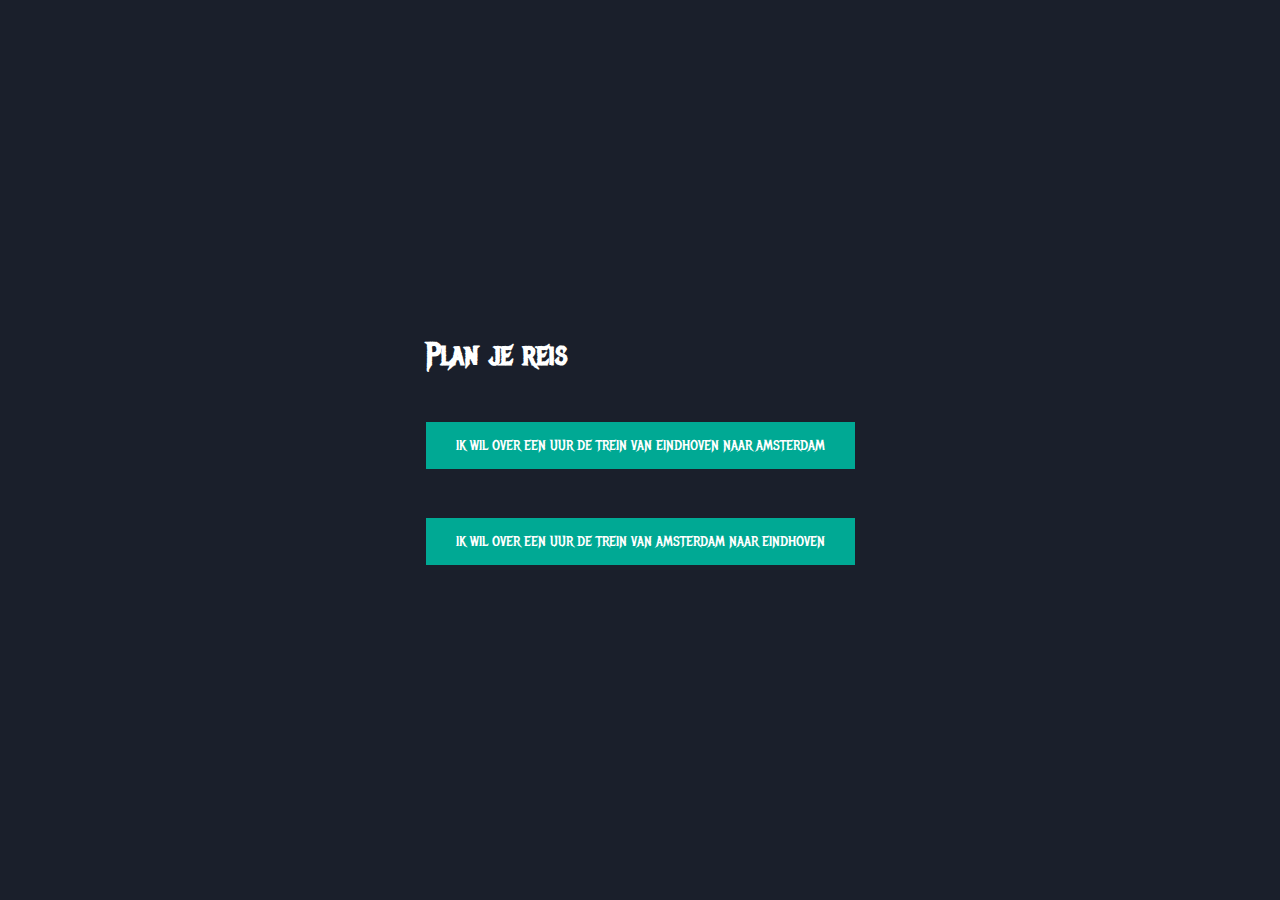
==== 1.html @ 54beb86a "[feature: demo]" ====
<!DOCTYPE html>
<html lang="en">

<head>
    <meta charset="UTF-8">
    <meta http-equiv="X-UA-Compatible" content="IE=edge">
    <meta name="viewport" content="width=device-width, initial-scale=1.0">
    <link rel="stylesheet" href="style/main.css">
    <title>Demo 1</title>
</head>

<body>
    <main>
        <section class="planner-2">
            <h2>Plan je reis</h2>
            <div class="buttons">
                <a href="" class="option keuze-1" target="_blank">Ik wil over een uur de trein van Eindhoven naar Amsterdam</a>
                <a href="" class="option keuze-2" target="_blank">Ik wil over een uur de trein van Amsterdam naar Eindhoven</a>
            </div>
        </section>
    </main>
    <script src="js/index-2.js"></script>
</body>

</html>
---- style/main.css ----
@import url("https://fonts.googleapis.com/css2?family=Metal+Mania&display=swap");
* {
  margin: 0;
  padding: 0;
  box-sizing: border-box;
}

body {
  font-family: "Metal Mania", cursive;
  min-height: 100vh;
  background-color: #1A1F2B;
  display: flex;
  justify-content: center;
  align-items: center;
}

h1,
h2,
h3 {
  color: white;
}

p {
  font-family: sans-serif;
  color: white;
  font-size: 1rem;
  padding: 10px;
}

.demos {
  display: flex;
  flex-direction: column;
}
.demos .demo--link {
  color: white;
  font-size: 2rem;
  cursor: pointer;
  margin-bottom: 1rem;
}
.demos .demo--link:hover {
  background-color: #F63F63;
}

.quiz .container .correct {
  margin-top: 2rem;
  background-color: #00A994;
  padding: 0.8rem 1rem;
  border-radius: 0.5rem;
  color: white;
  opacity: 0.9;
  margin-bottom: 2rem;
}
.quiz .container .correct::before {
  content: "i";
  color: white;
  background-color: #00A994;
  display: inline-block;
  text-align: center;
  width: 1.5rem;
  height: 1.5rem;
  border-radius: 1.5rem;
  margin-right: 0.5rem;
}
.quiz .container .wrong {
  margin-top: 2rem;
  background-color: #F63F63;
  padding: 0.8rem 1rem;
  border-radius: 0.5rem;
  color: white;
  opacity: 0.9;
  margin-bottom: 2rem;
}
.quiz .container .wrong::before {
  content: "i";
  color: white;
  background-color: #F63F63;
  display: inline-block;
  text-align: center;
  width: 1.5rem;
  height: 1.5rem;
  border-radius: 1.5rem;
  margin-right: 0.5rem;
}
.quiz h1 {
  color: white;
  font-size: 4rem;
}
.quiz h2 {
  margin-bottom: 1rem;
}
.quiz .antwoorden .antwoord,
.quiz .antwoorden .antwoord,
.quiz .antwoorden .antwoord {
  cursor: pointer;
  background-color: #00A994;
  margin-bottom: 1rem;
  height: 35px;
  border: none;
  display: block;
  width: 100%;
}
.quiz .antwoorden .antwoord:hover,
.quiz .antwoorden .antwoord:hover,
.quiz .antwoorden .antwoord:hover {
  background-color: #F63F63;
}
.quiz .skip {
  border: none;
  background-color: #F63F63;
  display: block;
  width: 100%;
  margin-top: 2rem;
}
.quiz .skip:hover {
  background-color: red;
}

.planner {
  display: none;
}
.planner h2 {
  font-size: 2rem;
}
.planner .buttons {
  display: flex;
  flex-direction: column;
}
.planner .buttons .option {
  cursor: pointer;
  display: block;
  background-repeat: no-repeat;
  outline: 0;
  bottom: 10px;
  padding: 15px 30px;
  text-transform: uppercase;
  text-decoration: none;
  font-size: 14px;
  overflow: hidden;
  transition: 0.2s;
  margin: 3rem auto 1px;
  color: #000;
  width: 100%;
  background-color: #00a994;
  color: #fff;
  border: none;
  font-size: 1.2rem;
}
.planner .buttons .option:hover {
  background-color: #F63F63;
}

.planner-2 h2 {
  font-size: 2rem;
}
.planner-2 .buttons {
  display: flex;
  flex-direction: column;
}
.planner-2 .buttons .option {
  cursor: pointer;
  display: block;
  background-repeat: no-repeat;
  outline: 0;
  bottom: 10px;
  padding: 15px 30px;
  text-transform: uppercase;
  text-decoration: none;
  font-size: 14px;
  overflow: hidden;
  transition: 0.2s;
  margin: 3rem auto 1px;
  color: #000;
  background-color: #00a994;
  color: #fff;
  border: none;
  width: 100%;
}
.planner-2 .buttons .option:hover {
  background-color: #F63F63;
}

.container {
  width: 800px;
}

.datum {
  width: 100px;
  height: 100px;
  border: 1px solid white;
  padding: 0.4em 0 0 0.4em;
  display: inline flow-root list-item;
  text-decoration: none;
  list-style: none;
  color: white;
}
.datum:hover {
  background-color: #F63F63;
}/*# sourceMappingURL=main.css.map */
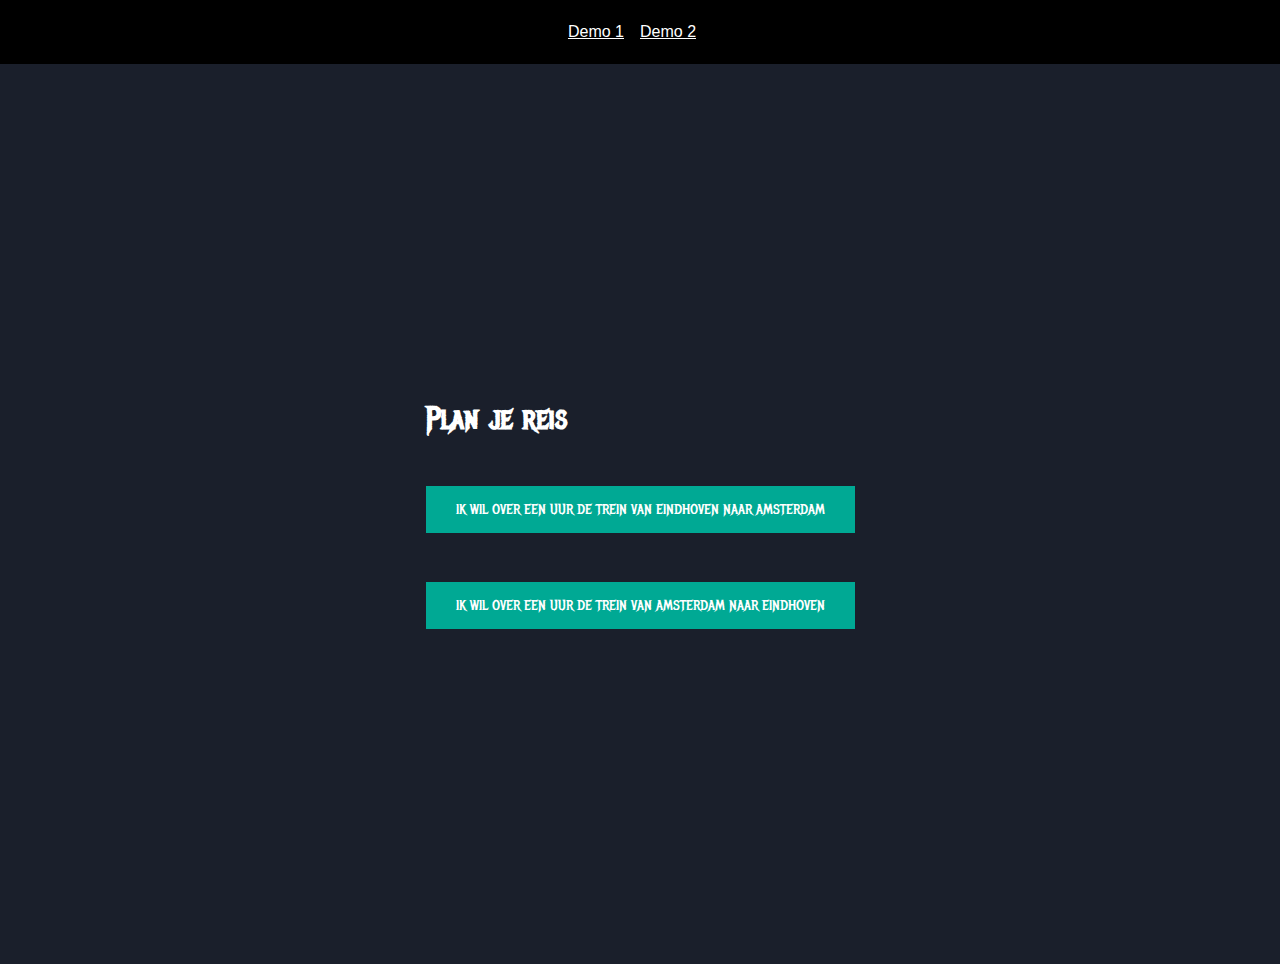
==== commit 1a60a51b: "[feature: header]" ====
--- a/1.html
+++ b/1.html
@@ -10,6 +10,18 @@
 </head>
 
 <body>
+    <header>
+        <nav>
+            <ul>
+                <li>
+                    <a href="http://http://127.0.0.1:5500/1.html">Demo 1</a>
+                </li>
+                <li>
+                    <a href="http://http://127.0.0.1:5500/1.html">Demo 2</a>
+                </li>
+            </ul>
+        </nav>
+    </header>
     <main>
         <section class="planner-2">
             <h2>Plan je reis</h2>
--- a/style/main.css
+++ b/style/main.css
@@ -5,13 +5,40 @@
   box-sizing: border-box;
 }
 
-body {
+main {
   font-family: "Metal Mania", cursive;
   min-height: 100vh;
   background-color: #1A1F2B;
   display: flex;
   justify-content: center;
   align-items: center;
+}
+
+nav {
+  height: 4rem;
+  background-color: black;
+  display: flex;
+  flex-direction: row;
+  justify-content: center;
+  align-items: center;
+  flex-wrap: wrap;
+  font-family: sans-serif;
+}
+nav ul {
+  display: flex;
+  flex-direction: row;
+}
+nav ul li {
+  color: white;
+  text-decoration: none;
+  list-style: none;
+  margin-right: 1rem;
+}
+nav ul li a {
+  color: white;
+}
+nav ul li a:hover {
+  color: #F63F63;
 }
 
 h1,
